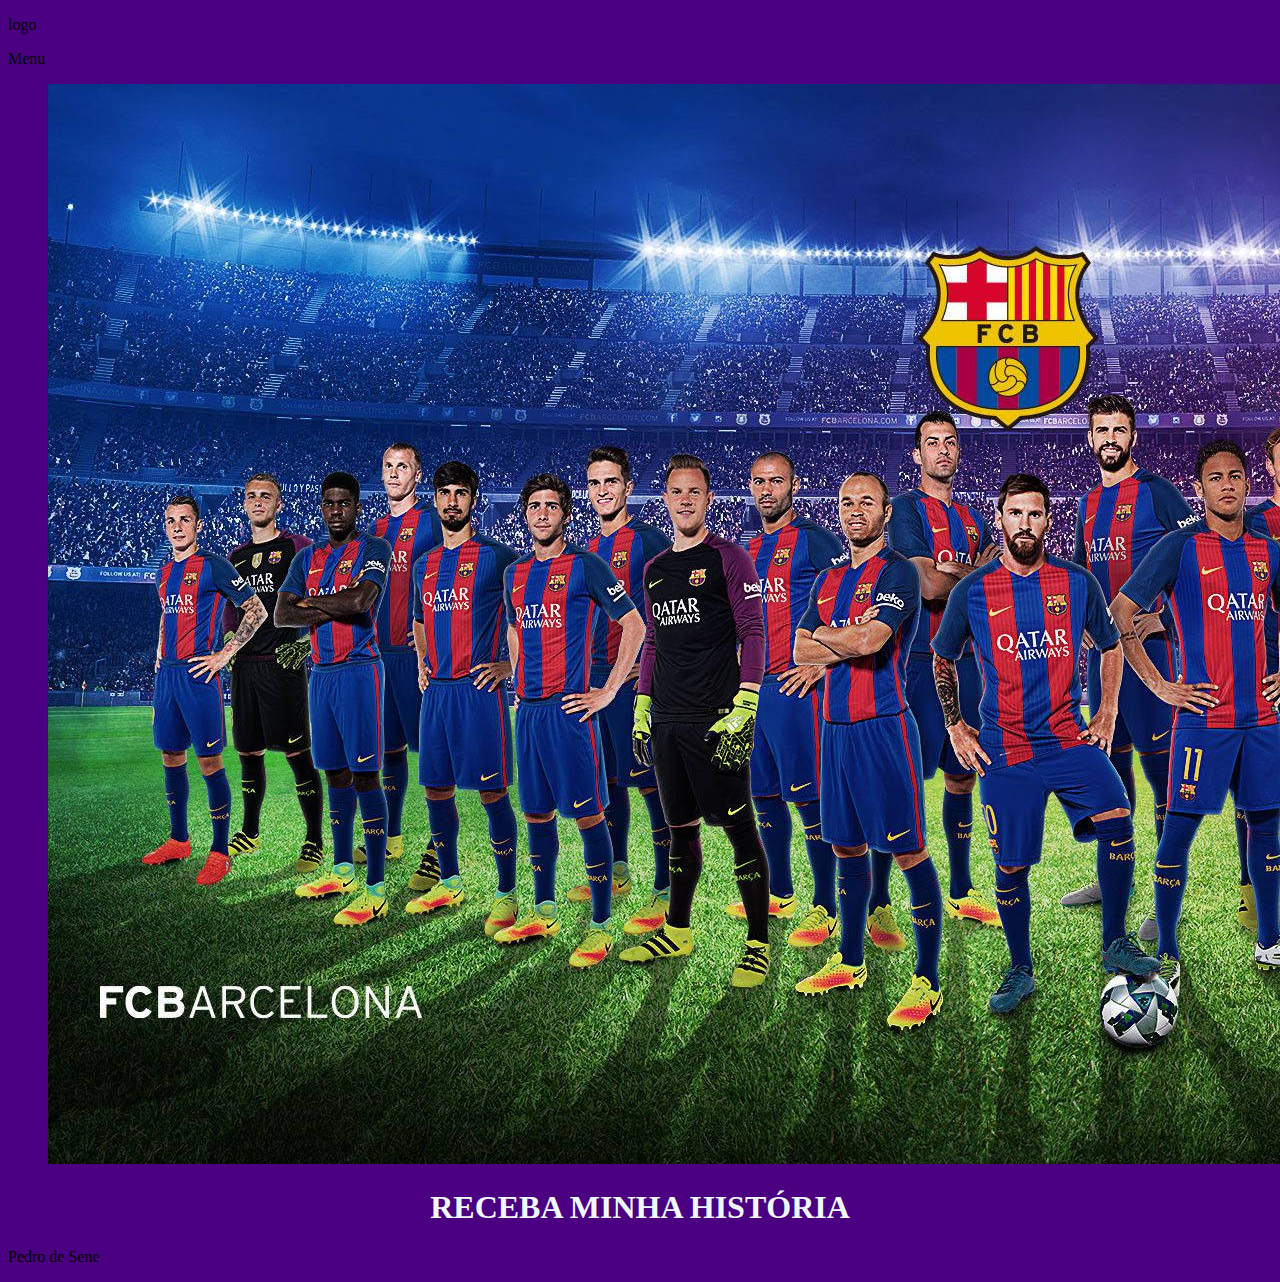
==== index.html @ 466e3832 "figure" ====
<!DOCTYPE html>
<html lang="en">
<head>
    <meta charset="UTF-8">
    <meta http-equiv="X-UA-Compatible" content="IE=edge">
    <meta name="viewport" content="width=device-width, initial-scale=1.0">
    <title>PEDRAO</title>
    <link rel="stylesheet" href="css/style.css">
</head>
<body>
    <header>
        <div>
            <p>logo</p>
        </div> 
        <nav>
            <p>Menu</p>
        </nav>
    </header>
    <figure>  
        <img src="img/bannerbarca.jpg" alt="Imagem do Barcelona">
    </figure>
    <h1>RECEBA MINHA HISTÓRIA</h1>
  
    <p>Pedro de Sene</p>
</body>
</body>
</html>
---- css/style.css ----
body{
background-color:indigo;
}
h1{
   color:aliceblue;
   text-align:center 
}
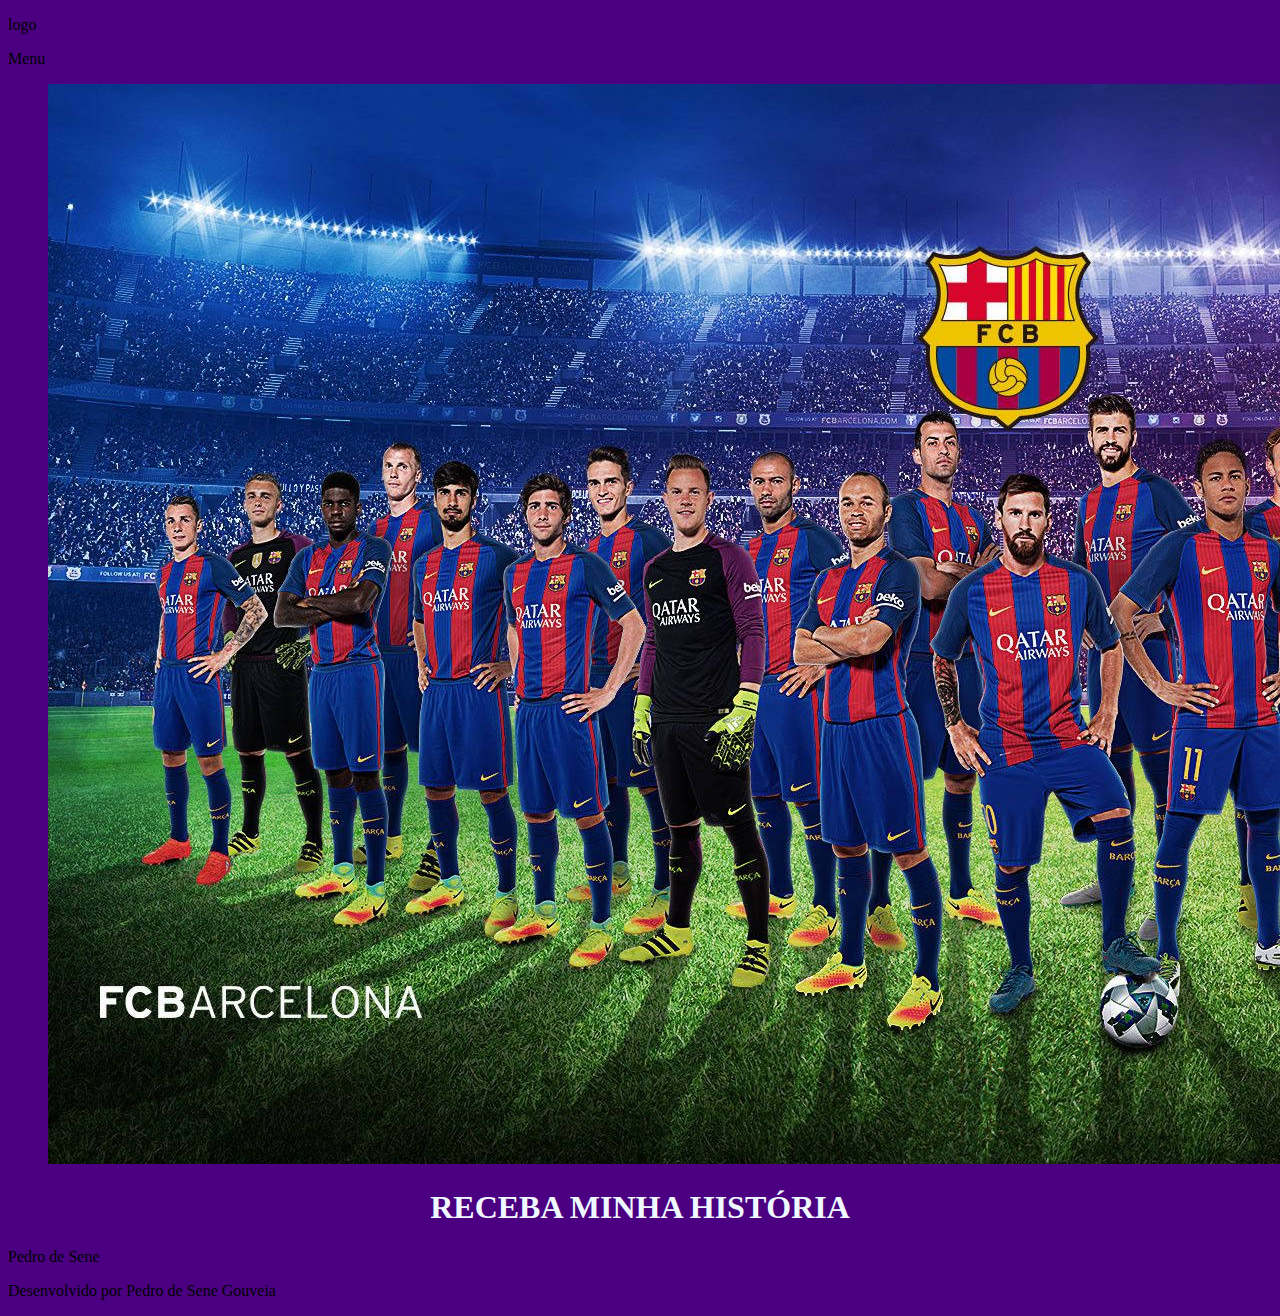
==== commit 563a9d28: "footer" ====
--- a/index.html
+++ b/index.html
@@ -19,9 +19,15 @@
     <figure>  
         <img src="img/bannerbarca.jpg" alt="Imagem do Barcelona">
     </figure>
-    <h1>RECEBA MINHA HISTÓRIA</h1>
-  
-    <p>Pedro de Sene</p>
+    <div>
+        <h1>RECEBA MINHA HISTÓRIA</h1>
+        <p>Pedro de Sene</p>
+    </div>
+    <footer>
+        <p>Desenvolvido por Pedro de Sene Gouveia</p>
+         
+    </footer>
+    
 </body>
 </body>
 </html>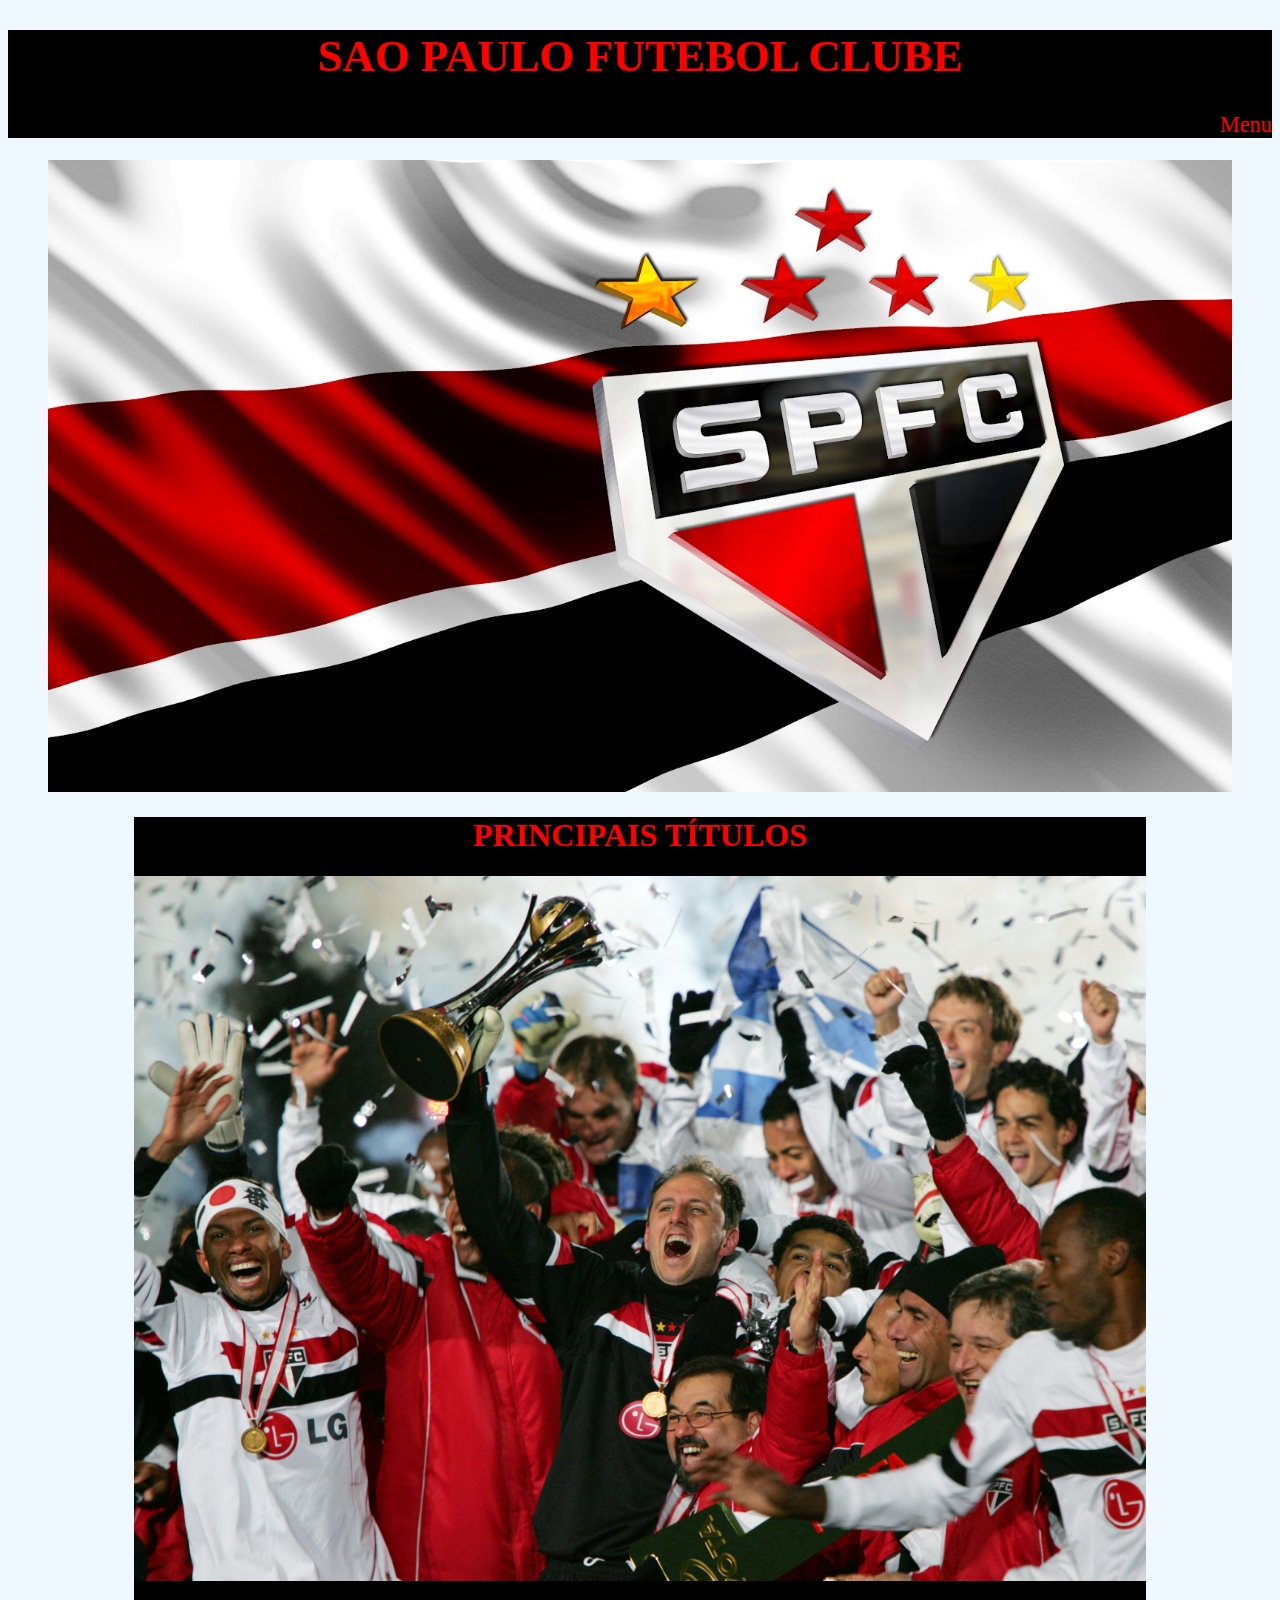
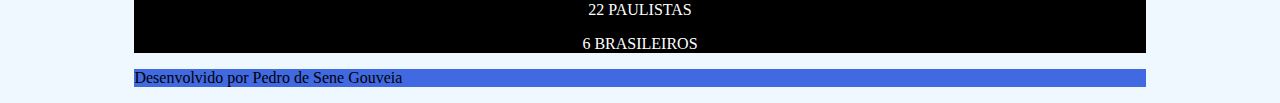
==== commit bb6b58ac: "COMMIT" ====
--- a/index.html
+++ b/index.html
@@ -9,25 +9,35 @@
 </head>
 <body>
     <header>
-        <div>
-            <p>logo</p>
+        <div class="logo">
+            <h1>SAO PAULO FUTEBOL CLUBE</h1>
         </div> 
         <nav>
             <p>Menu</p>
         </nav>
     </header>
     <figure>  
-        <img src="img/bannerbarca.jpg" alt="Imagem do Barcelona">
+        <img class="banner" src="img/spfclogo.jpg" alt="Escudo spfc">
     </figure>
-    <div>
-        <h1>RECEBA MINHA HISTÓRIA</h1>
-        <p>Pedro de Sene</p>
+    
+    <div class="container">
+        <section>
+        <h1>PRINCIPAIS TÍTULOS</h1>
+        </section>
+        <section class="trofeu">
+            <img width="100%" src="img\spfctrofeu.jpg" alt="São Paulo levantando troféu">
+        </section>
+        <section>
+
+        </section>
+        <section>
+        <p style="color: white;text-align: center;">22 PAULISTAS</p>
+        <p style="color: white;text-align: center">6 BRASILEIROS</p>
+    </section>
     </div>
     <footer>
         <p>Desenvolvido por Pedro de Sene Gouveia</p>
-         
     </footer>
     
 </body>
-</body>
 </html>--- a/css/style.css
+++ b/css/style.css
@@ -1,7 +1,48 @@
 body{
-background-color:indigo;
+background-color:aliceblue;
 }
 h1{
-   color:aliceblue;
+   color:red;
    text-align:center 
+}
+header{
+   width: 100;
+   background-color: black;
+   color: red;
+}
+
+.logo{
+   color: red;
+   text-align: center;
+   font-size: 1.4em;
+   
+}
+
+nav{
+
+   text-align: right;
+   font-size: 1.4em;
+
+}
+
+.banner{
+   width: 100%;
+
+}
+
+.container{
+   background-color: black;
+   color:red;
+   width: 80%;
+   margin: auto;
+}
+
+
+
+footer{
+
+   background-color: royalblue;
+   width: 80%;
+   margin: auto;
+
 }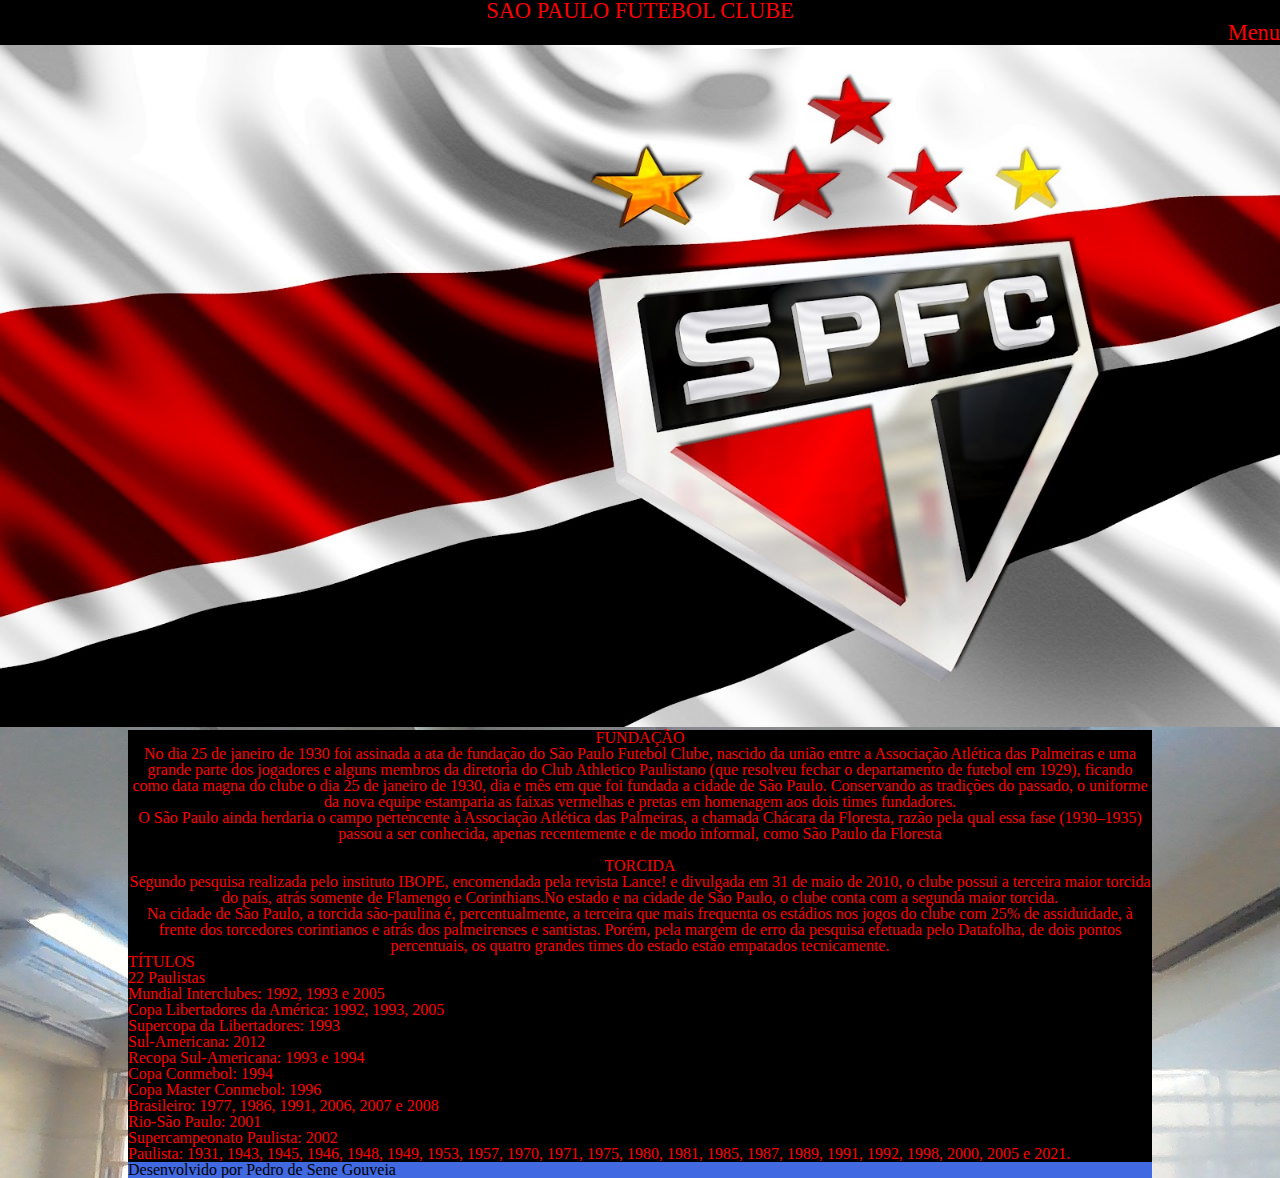
==== commit c8e47f7a: "COMMIT" ====
--- a/index.html
+++ b/index.html
@@ -1,10 +1,11 @@
 <!DOCTYPE html>
-<html lang="en">
+<html lang="pt-br">
 <head>
     <meta charset="UTF-8">
     <meta http-equiv="X-UA-Compatible" content="IE=edge">
     <meta name="viewport" content="width=device-width, initial-scale=1.0">
     <title>PEDRAO</title>
+    <link rel="stylesheet" href="css/reset.css">
     <link rel="stylesheet" href="css/style.css">
 </head>
 <body>
@@ -21,19 +22,36 @@
     </figure>
     
     <div class="container">
-        <section>
-        <h1>PRINCIPAIS TÍTULOS</h1>
+        <section class="historia">
+            <h2>FUNDAÇÃO</h2>
+            <p>No dia 25 de janeiro de 1930 foi assinada a ata de fundação do São Paulo Futebol Clube, nascido da união entre a Associação Atlética das Palmeiras e uma grande parte dos jogadores e alguns membros da diretoria do Club Athletico Paulistano (que resolveu fechar o departamento de futebol em 1929), ficando como data magna do clube o dia 25 de janeiro de 1930, dia e mês em que foi fundada a cidade de São Paulo. Conservando as tradições do passado, o uniforme da nova equipe estamparia as faixas vermelhas e pretas em homenagem aos dois times fundadores.</p>
+            <p>O São Paulo ainda herdaria o campo pertencente à Associação Atlética das Palmeiras, a chamada Chácara da Floresta, razão pela qual essa fase (1930–1935) passou a ser conhecida, apenas recentemente e de modo informal, como São Paulo da Floresta</p>
+            <figure><img src="" alt=""></figure>
         </section>
-        <section class="trofeu">
-            <img width="100%" src="img\spfctrofeu.jpg" alt="São Paulo levantando troféu">
+        <section class="torcida">
+            <h2>TORCIDA</h2>
+            <p>Segundo pesquisa realizada pelo instituto IBOPE, encomendada pela revista Lance! e divulgada em 31 de maio de 2010, o clube possui a terceira maior torcida do país, atrás somente de Flamengo e Corinthians.No estado e na cidade de São Paulo, o clube conta com a segunda maior torcida.</p>
+            <p>Na cidade de São Paulo, a torcida são-paulina é, percentualmente, a terceira que mais frequenta os estádios nos jogos do clube com 25% de assiduidade, à frente dos torcedores corintianos e atrás dos palmeirenses e santistas. Porém, pela margem de erro da pesquisa efetuada pelo Datafolha, de dois pontos percentuais, os quatro grandes times do estado estão empatados tecnicamente.</p>
         </section>
-        <section>
-
+        <section class="titulos">
+            <h2>TÍTULOS</h2>
+            <article>
+            <p>22 Paulistas</p>
+            <ul>
+                <li>Mundial Interclubes: 1992, 1993 e 2005</li>
+                <li>Copa Libertadores da América: 1992, 1993, 2005</li>
+                <li>Supercopa da Libertadores: 1993</li>
+                <li>Sul-Americana: 2012</li>
+                <li>Recopa Sul-Americana: 1993 e 1994</li>
+                <li>Copa Conmebol: 1994</li>
+                <li>Copa Master Conmebol: 1996</li>
+                <li>Brasileiro: 1977, 1986, 1991, 2006, 2007 e 2008</li>
+                <li>Rio-São Paulo: 2001</li>
+                <li>Supercampeonato Paulista: 2002</li>
+                <li>Paulista: 1931, 1943, 1945, 1946, 1948, 1949, 1953, 1957, 1970, 1971, 1975, 1980, 1981, 1985, 1987, 1989, 1991, 1992, 1998, 2000, 2005 e 2021.</li>
+            </ul>
+            </article>
         </section>
-        <section>
-        <p style="color: white;text-align: center;">22 PAULISTAS</p>
-        <p style="color: white;text-align: center">6 BRASILEIROS</p>
-    </section>
     </div>
     <footer>
         <p>Desenvolvido por Pedro de Sene Gouveia</p>
--- a/css/style.css
+++ b/css/style.css
@@ -1,48 +1,51 @@
 body{
-background-color:aliceblue;
-}
-h1{
-   color:red;
-   text-align:center 
-}
-header{
-   width: 100;
-   background-color: black;
-   color: red;
-}
-
-.logo{
-   color: red;
-   text-align: center;
-   font-size: 1.4em;
+   background-image: url(../img/foto.jpg);
+   }
+   h1{
+      color:red;
+      text-align:center 
+   }
+   header{
+      width: 100;
+      background-color: black;
+      color: red;
+   }
    
-}
-
-nav{
-
-   text-align: right;
-   font-size: 1.4em;
-
-}
-
-.banner{
-   width: 100%;
-
-}
-
-.container{
-   background-color: black;
-   color:red;
-   width: 80%;
-   margin: auto;
-}
-
-
-
-footer{
-
-   background-color: royalblue;
-   width: 80%;
-   margin: auto;
-
-}+   .logo{
+      color: red;
+      text-align: center;
+      font-size: 1.4em;
+      
+   }
+   
+   nav{
+   
+      text-align: right;
+      font-size: 1.4em;
+   
+   }
+   
+   .banner{
+      width: 100%;
+   
+   }
+   
+   .container{
+      background-color: black;
+      color:red;
+      width: 80%;
+      margin: auto;
+   }
+   
+   .historia, .torcida{
+      text-align: center; 
+   }
+   
+   
+   footer{
+   
+      background-color: royalblue;
+      width: 80%;
+      margin: auto;
+   
+   }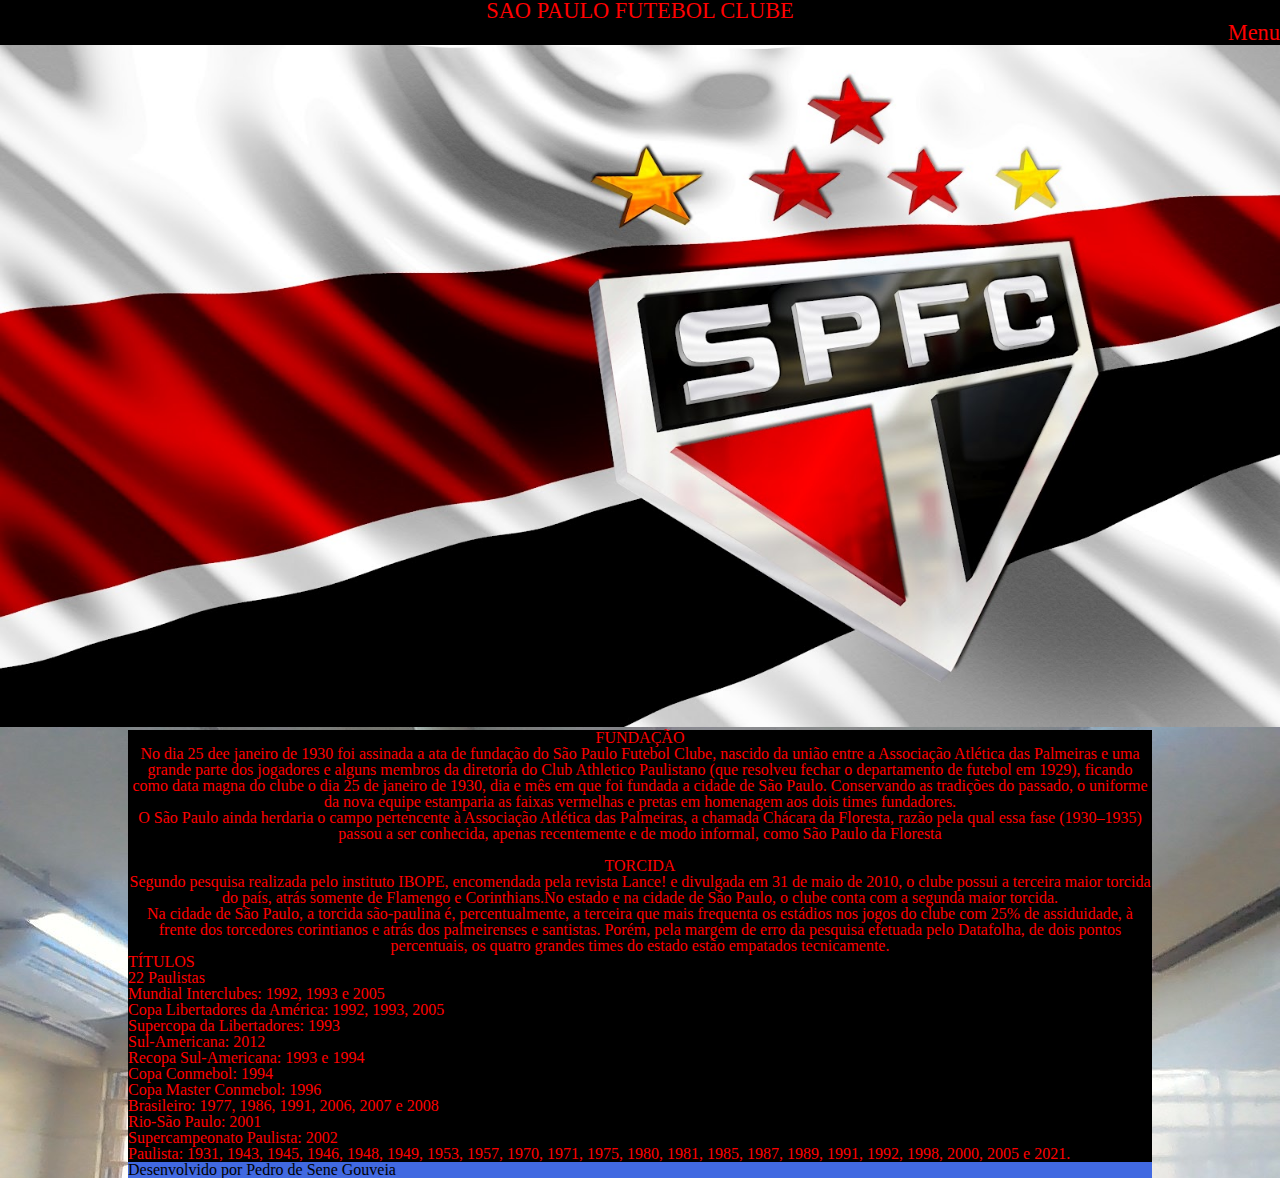
==== commit 0358e07d: "commit" ====
--- a/index.html
+++ b/index.html
@@ -24,7 +24,7 @@
     <div class="container">
         <section class="historia">
             <h2>FUNDAÇÃO</h2>
-            <p>No dia 25 de janeiro de 1930 foi assinada a ata de fundação do São Paulo Futebol Clube, nascido da união entre a Associação Atlética das Palmeiras e uma grande parte dos jogadores e alguns membros da diretoria do Club Athletico Paulistano (que resolveu fechar o departamento de futebol em 1929), ficando como data magna do clube o dia 25 de janeiro de 1930, dia e mês em que foi fundada a cidade de São Paulo. Conservando as tradições do passado, o uniforme da nova equipe estamparia as faixas vermelhas e pretas em homenagem aos dois times fundadores.</p>
+            <p>No dia 25 dee janeiro de 1930 foi assinada a ata de fundação do São Paulo Futebol Clube, nascido da união entre a Associação Atlética das Palmeiras e uma grande parte dos jogadores e alguns membros da diretoria do Club Athletico Paulistano (que resolveu fechar o departamento de futebol em 1929), ficando como data magna do clube o dia 25 de janeiro de 1930, dia e mês em que foi fundada a cidade de São Paulo. Conservando as tradições do passado, o uniforme da nova equipe estamparia as faixas vermelhas e pretas em homenagem aos dois times fundadores.</p>
             <p>O São Paulo ainda herdaria o campo pertencente à Associação Atlética das Palmeiras, a chamada Chácara da Floresta, razão pela qual essa fase (1930–1935) passou a ser conhecida, apenas recentemente e de modo informal, como São Paulo da Floresta</p>
             <figure><img src="" alt=""></figure>
         </section>
